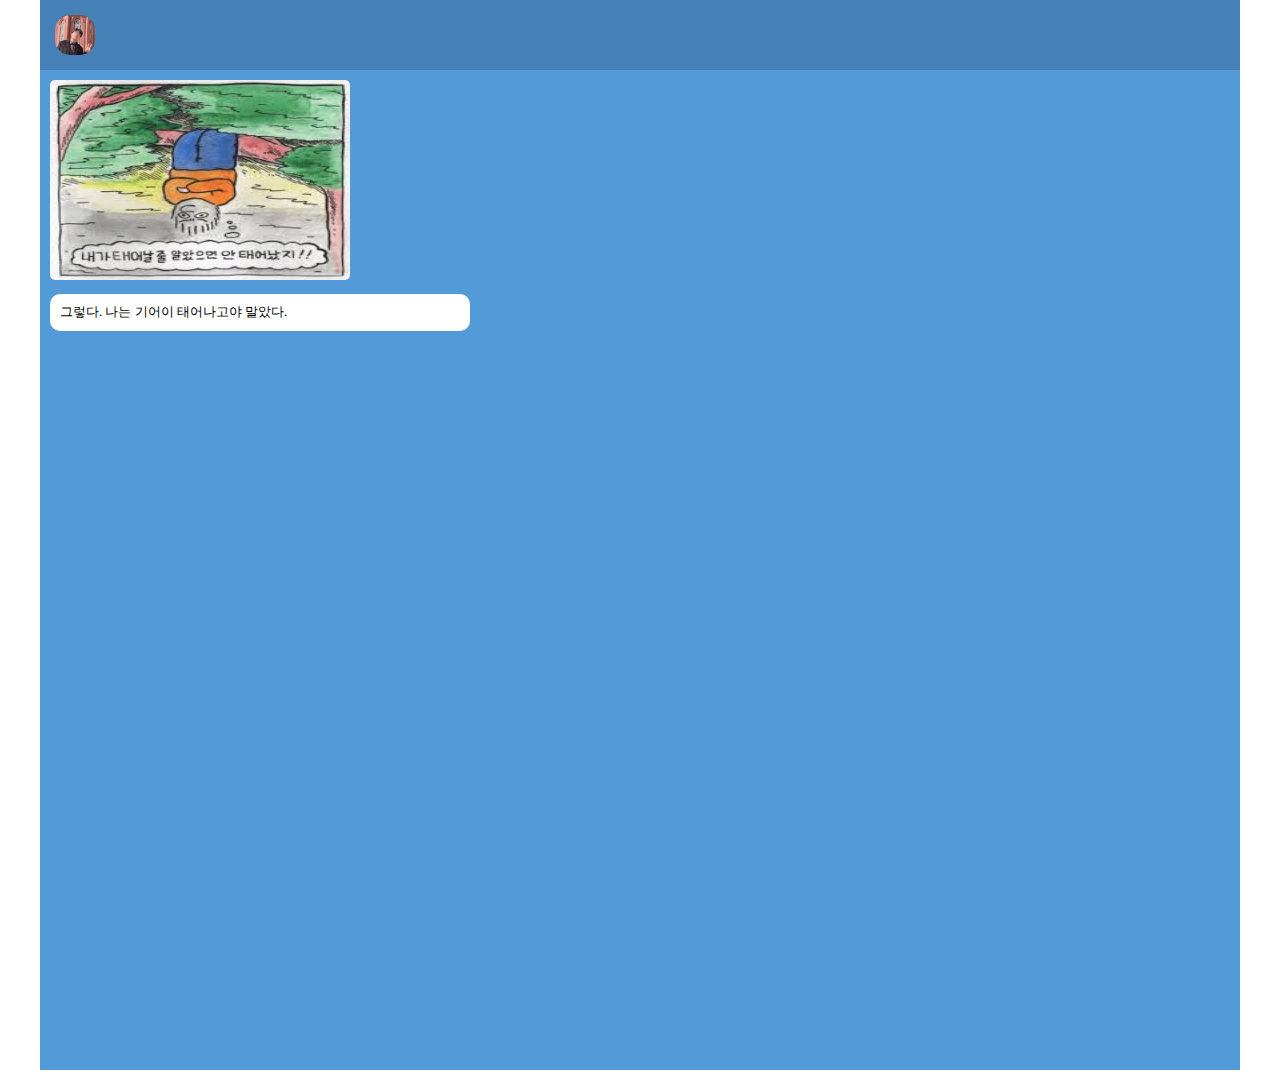
==== baby.html @ 42c7388d "1st" ====
<!DOCTYPE html>
<html>
<head>
  <meta charset="UTF-8">
  <title>문병곤이 누구?</title>
  <link rel="stylesheet" type="text/css" href="main.css">
</head>

<body>
  <div class="profile2">
   <a href="index.html" id="home"><img src="images/KakaoTalk_20201013_151212634.jpg" class="homeicon"></a>
   
   <img src="images/baby.jpg" class="history-image">
   <div class="balloon">
   그렇다. 나는 기어이 태어나고야 말았다.
   </div>

</body>
</html>
---- main.css ----
.profile {
    background-color:#848b91;
    border-radius: 10px;
    margin: 0 auto;
    width: 1200px;
    height: 700px;
    text-align: center;    
   }

h1 {
    font-family: Georgia, "Malgun Gothic";
    font-size: 1.34em;
    font-weight: lighter;
    color:white;

}

ul {
    list-style:none;
    margin:0;
    padding:0;
    font-weight: lighter;
    color: white;
    font-size: 0.9em;
}

a {
    text-decoration: none;
    color: white;
    font-size: 0.8em;
    font-weight: lighter;
}


   
   
.profile-image {
    width: 200px;
    height: 200px;
    border-radius: 75px;
    margin: 0px auto;
    margin-top: 250px;
    }

hr {
    color: white;
    width: 1100px;
    margin-top: 40px;
}

.history {
    display: grid;
    grid-template-columns: 1fr 1fr 1fr;
    margin-top: 20px;
    
   }

.icon {
    width: 40px;
    height: 40px;

}

.profile2 {
    background-color:#539ad8;
    margin: 0 auto;
    margin-top: 70px;
    width: 1200px;
    height: 1000px;
  }

.history-image {
    width: 300px;
    height: 200px;
    border-radius: 15px;
    padding: 10px;
    }
#home {
    background-color:#4581b6 ;
    color: black;
    font-size: 1em;
    font-weight: bold;
    float: left;
    height: 70px;
    width: 1200px;
    position: fixed;
    top: 0;
    }


.homeicon {
    margin: 15px;
    width: 40px;
    height: 40px;
    border-radius: 15px;
}

.balloon { 
   font-family: Georgia, "Malgun Gothic";
   font-size: 0.8em;
   background-color: white;
   margin-left: 10px;
   width:400px;
   height: relative;
   padding: 10px;
   border-radius: 10px;
}

@media(max-width:800px) {
    .profile {width: 400px;}
    .profile2 {width: 400px;}
    #home {width: 400px;}
    hr {width: 350px;}
    .balloon {width: 200px}
   }
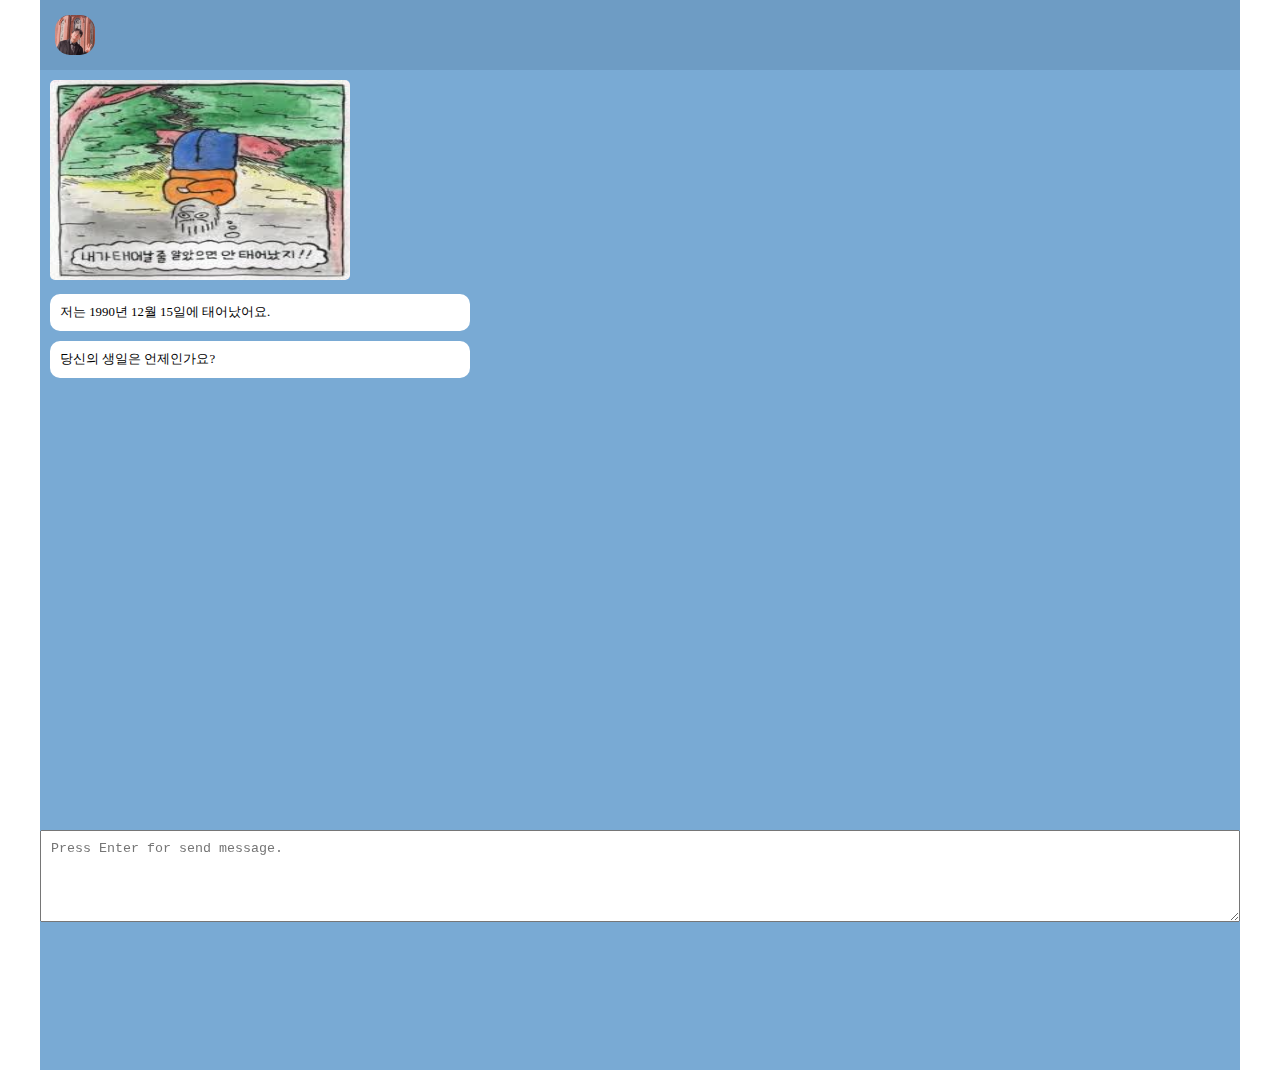
==== commit 9c08a4e9: "chat update" ====
--- a/baby.html
+++ b/baby.html
@@ -4,6 +4,9 @@
   <meta charset="UTF-8">
   <title>문병곤이 누구?</title>
   <link rel="stylesheet" type="text/css" href="main.css">
+  <script src="jquery-3.5.1.slim.js"></script>
+  <script src="chat.js"></script>
+
 </head>
 
 <body>
@@ -12,8 +15,27 @@
    
    <img src="images/baby.jpg" class="history-image">
    <div class="balloon">
-   그렇다. 나는 기어이 태어나고야 말았다.
+   저는 1990년 12월 15일에 태어났어요.
+  </div>
+  <div class="balloon">
+    당신의 생일은 언제인가요?
    </div>
+  <div class="input-div">
+    <textarea placeholder="Press Enter for send message."></textarea>
+
+   </div>
+   <div class="chat format">
+    <ul>
+        <li>
+            <div class="sender">
+                <span></span>
+            </div>
+            <div class="message">
+                <span></span>
+            </div>
+        </li>
+    </ul>
+</div>
 
 </body>
 </html>
--- a/main.css
+++ b/main.css
@@ -62,7 +62,7 @@
 }
 
 .profile2 {
-    background-color:#539ad8;
+    background-color:#79aad4;
     margin: 0 auto;
     margin-top: 70px;
     width: 1200px;
@@ -76,7 +76,7 @@
     padding: 10px;
     }
 #home {
-    background-color:#4581b6 ;
+    background-color:#6e9cc4 ;
     color: black;
     font-size: 1em;
     font-weight: bold;
@@ -104,9 +104,23 @@
    height: relative;
    padding: 10px;
    border-radius: 10px;
+   margin-bottom: 10px;
+}
+
+.input-div {
+   position: fixed;
+   bottom: 0;
+   width: 1178px;
+   height: 70px;
+}
+.input-div > textarea { 
+    width: 100%; 
+    height: 70px; 
+    padding: 10px;
 }
 
 @media(max-width:800px) {
+    .input-div {width: 378px;}
     .profile {width: 400px;}
     .profile2 {width: 400px;}
     #home {width: 400px;}
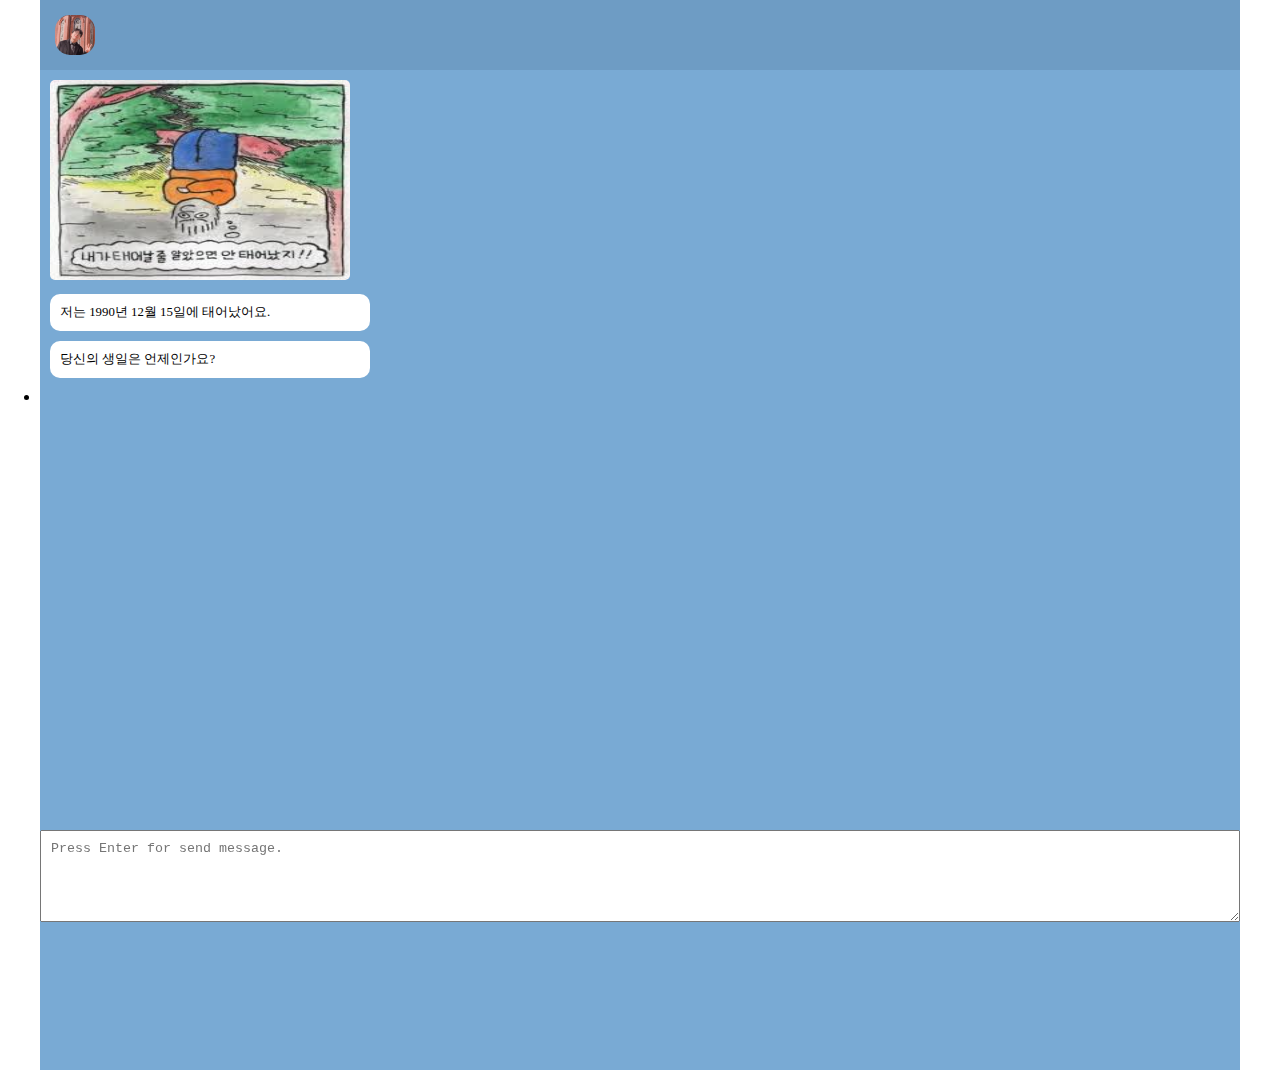
==== commit be705349: "Update baby.html" ====
--- a/baby.html
+++ b/baby.html
@@ -4,7 +4,7 @@
   <meta charset="UTF-8">
   <title>문병곤이 누구?</title>
   <link rel="stylesheet" type="text/css" href="main.css">
-  <script src="jquery-3.5.1.slim.js"></script>
+  <script src='https://code.jquery.com/jquery-3.5.1.min.js'></script>
   <script src="chat.js"></script>
 
 </head>
@@ -24,18 +24,16 @@
     <textarea placeholder="Press Enter for send message."></textarea>
 
    </div>
+
    <div class="chat format">
-    <ul>
-        <li>
-            <div class="sender">
-                <span></span>
-            </div>
-            <div class="message">
-                <span></span>
-            </div>
-        </li>
-    </ul>
-</div>
+    <li>
+        <div class="sender">
+            <span></span>
+        </div>
+        <div class="message">
+            <span></span>
+   </div>
+ 
 
 </body>
 </html>
--- a/main.css
+++ b/main.css
@@ -30,9 +30,7 @@
     font-size: 0.8em;
     font-weight: lighter;
 }
-
-
-   
+  
    
 .profile-image {
     width: 200px;
@@ -100,7 +98,7 @@
    font-size: 0.8em;
    background-color: white;
    margin-left: 10px;
-   width:400px;
+   width: 300px;
    height: relative;
    padding: 10px;
    border-radius: 10px;
@@ -119,6 +117,7 @@
     padding: 10px;
 }
 
+
 @media(max-width:800px) {
     .input-div {width: 378px;}
     .profile {width: 400px;}
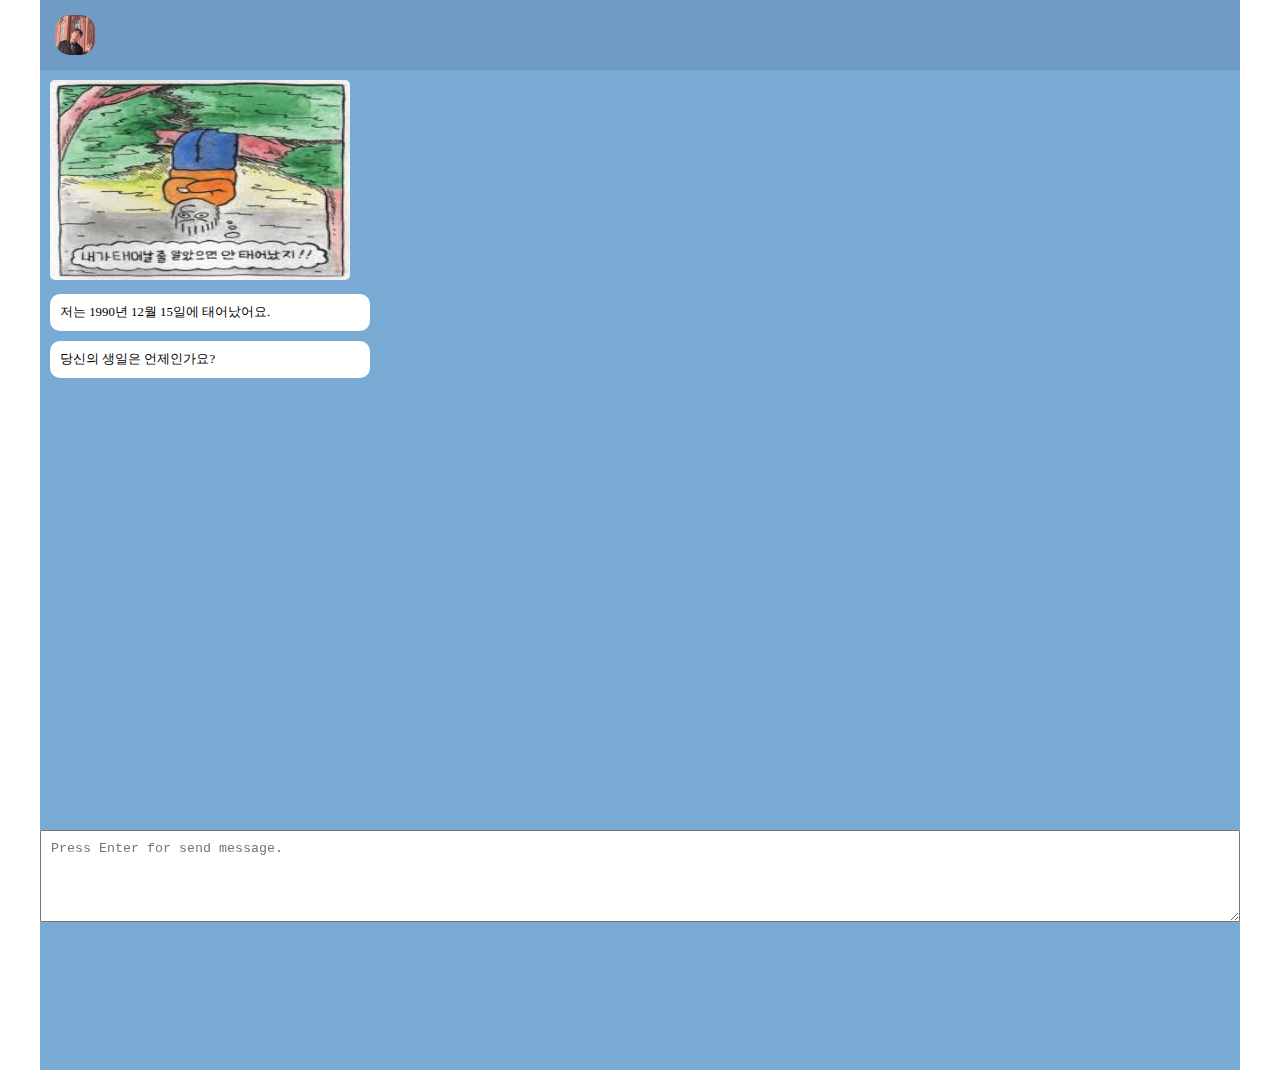
==== commit 7e6b01f3: "update" ====
--- a/baby.html
+++ b/baby.html
@@ -25,15 +25,7 @@
 
    </div>
 
-   <div class="chat format">
-    <li>
-        <div class="sender">
-            <span></span>
-        </div>
-        <div class="message">
-            <span></span>
-   </div>
- 
+   
 
 </body>
 </html>
